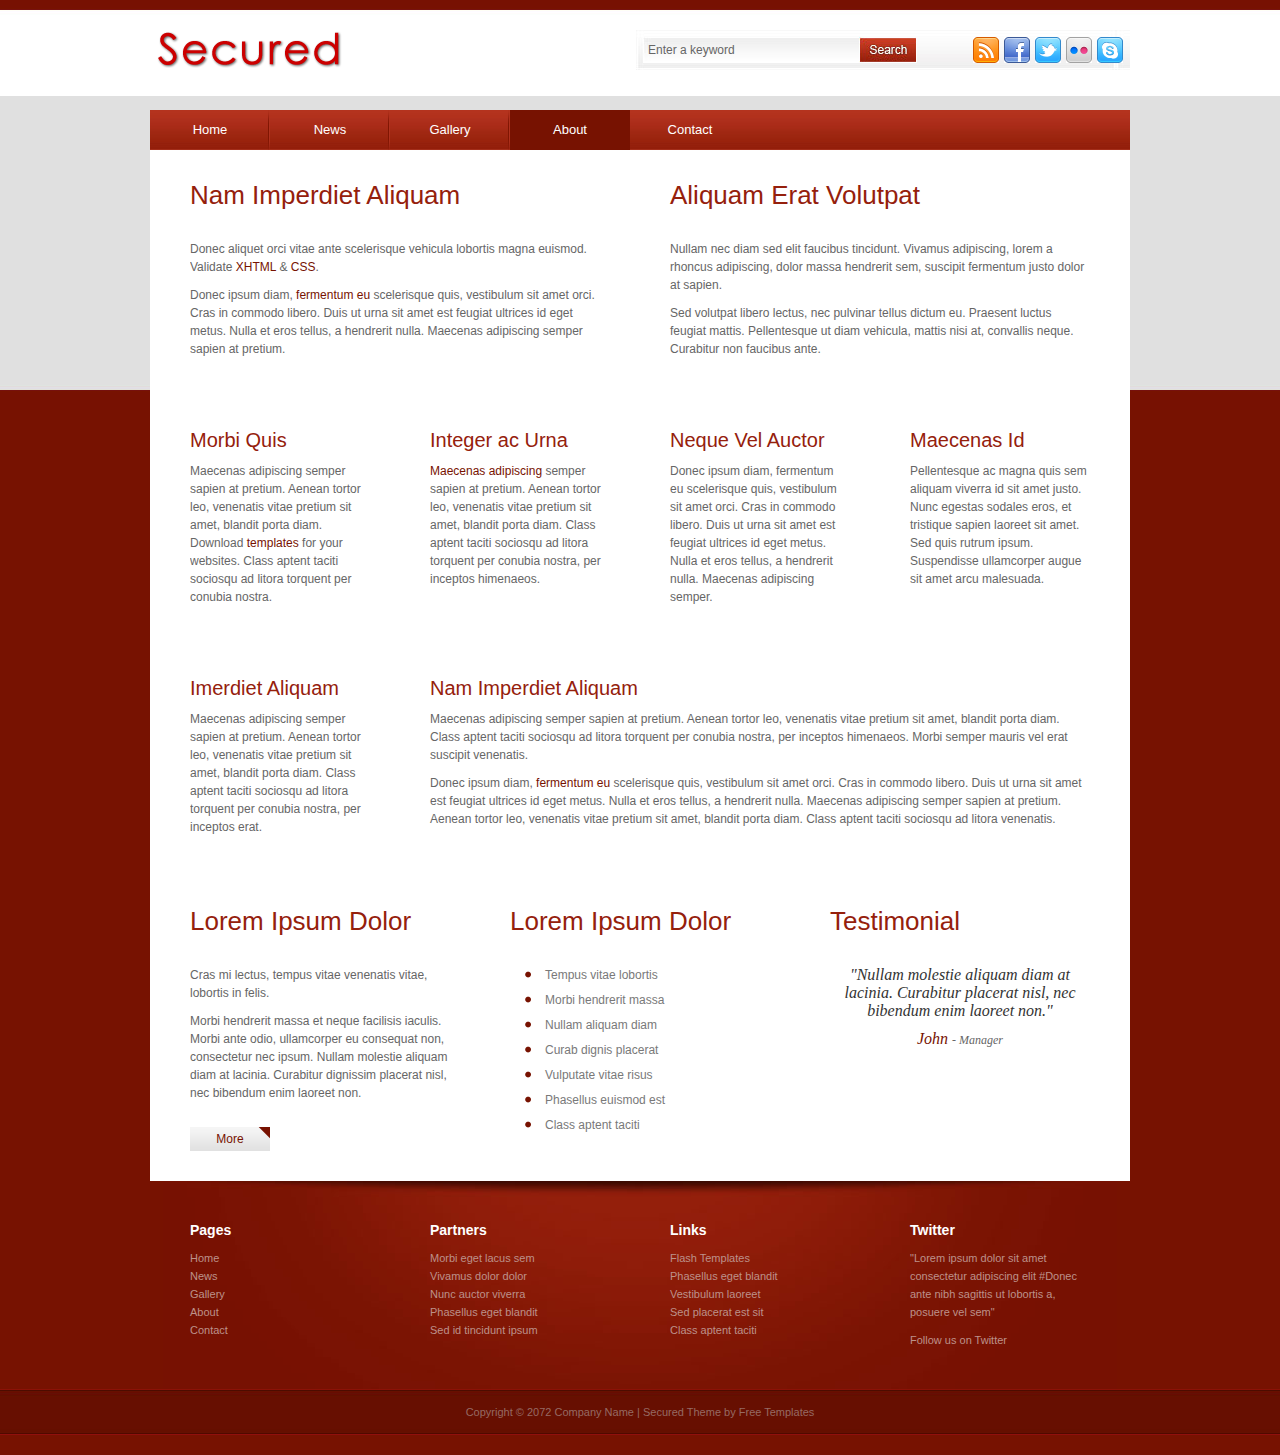
==== about.html @ c92df184 "first commit with template files" ====
<!DOCTYPE html PUBLIC "-//W3C//DTD XHTML 1.0 Transitional//EN" "http://www.w3.org/TR/xhtml1/DTD/xhtml1-transitional.dtd">
<html xmlns="http://www.w3.org/1999/xhtml">
<head>
<meta http-equiv="Content-Type" content="text/html; charset=utf-8" />
<title>About - Secured Theme</title>
<meta name="keywords" content="" />
<meta name="description" content="" />
<link href="css/templatemo_style.css" rel="stylesheet" type="text/css" />

<link rel="stylesheet" type="text/css" href="css/style.css" />
<script type="text/javascript" src="js/jquery.min.js" ></script>
<script type="text/javascript" src="js/jquery-ui.min.js" ></script>
<script type="text/javascript">
	$(document).ready(function(){
		$("#featured > ul").tabs({fx:{opacity: "toggle"}}).tabs("rotate", 5000, true);
	});
</script>

<link rel="stylesheet" type="text/css" href="css/ddsmoothmenu.css" />

<script type="text/javascript" src="js/ddsmoothmenu.js">

/***********************************************
* Smooth Navigational Menu- (c) Dynamic Drive DHTML code library (www.dynamicdrive.com)
* This notice MUST stay intact for legal use
* Visit Dynamic Drive at http://www.dynamicdrive.com/ for full source code
***********************************************/

</script>

<script type="text/javascript">

ddsmoothmenu.init({
	mainmenuid: "templatemo_menu", //menu DIV id
	orientation: 'h', //Horizontal or vertical menu: Set to "h" or "v"
	classname: 'ddsmoothmenu', //class added to menu's outer DIV
	//customtheme: ["#1c5a80", "#18374a"],
	contentsource: "markup" //"markup" or ["container_id", "path_to_menu_file"]
})

function clearText(field)
{
    if (field.defaultValue == field.value) field.value = '';
    else if (field.value == '') field.value = field.defaultValue;
}

</script>

<link rel="stylesheet" href="css/slimbox2.css" type="text/css" media="screen" /> 
<script type="text/JavaScript" src="js/slimbox2.js"></script> 


</head>
<body>

<div id="templatemo_wrapper">
	<div id="templatemo_header">
    	<div id="site_title"><a href="http://www.templatemo.com/preview/templatemo_376_secured" rel="nofollow">Secured Theme</a></div>
        <div id="templatemo_search">
            <form action="#" method="get">
              <input type="text" value="Enter a keyword" name="keyword" id="keyword" title="keyword" 
              		onfocus="clearText(this)" onblur="clearText(this)" class="txt_field" />
              <input type="submit" name="Search" value="" alt="Search" id="searchbutton" title="Search" class="sub_btn" />
            </form>
            <ul id="social">
            	<li><a href="#"><img src="images/rss.png" alt="RSS" /></a></li>
                <li><a href="https://www.facebook.com/templatemo"><img src="images/facebook.png" alt="facebook" /></a></li>
                <li><a href="#"><img src="images/twitter.png" alt="twitter" /></a></li>
                <li><a href="#"><img src="images/flickr.png" alt="flickr" /></a></li>
                <li><a href="#"><img src="images/skype.png" alt="skype" /></a></li>
			</ul>
        </div>
    </div> <!-- END of header -->

         <div id="templatemo_menu" class="ddsmoothmenu">
            <ul>
                <li><a href="index.html">Home</a></li>
                <li><a href="news.html">News</a>
                    <ul>
                        <li><a href="news.html">Category One</a></li>
                        <li><a href="news.html">Category Two</a></li>
                        <li><a href="news.html">Category Three</a></li>
                        <li><a href="news.html">Category Four</a></li>
                        <li><a href="news.html">Category Five</a></li>                                                                        
                  </ul>
                </li>
                <li><a href="gallery.html">Gallery</a></li>
                <li><a href="about.html" class="selected">About</a></li>                
                <li class="last"><a href="contact.html" class="last">Contact</a></li>
            </ul>
            <br style="clear: left" />
        </div> <!-- end of templatemo_menu -->
    
    <div id="templatemo_main">
		<div class="content_wrapper content_mb_60">
            <div class="col_2">
                <h2>Nam Imperdiet Aliquam</h2>
                <p>Donec aliquet orci vitae ante scelerisque vehicula lobortis magna euismod. Validate <a href="http://validator.w3.org/check?uri=referer" rel="nofollow">XHTML</a> &amp; <a href="http://jigsaw.w3.org/css-validator/check/referer" rel="nofollow">CSS</a>.</p>
                <p>Donec ipsum diam, <a href="#">fermentum eu</a> scelerisque quis, vestibulum sit amet orci. Cras in commodo libero. Duis ut urna sit amet est feugiat ultrices id eget metus. Nulla et eros tellus, a hendrerit nulla. Maecenas adipiscing semper sapien at pretium. </p>
            </div>        
            <div class="col_2 no_margin_right">
                <h2>Aliquam Erat Volutpat</h2>
                <p> Nullam nec diam sed elit faucibus tincidunt. Vivamus adipiscing, lorem a rhoncus adipiscing, dolor massa hendrerit sem, suscipit fermentum justo dolor at sapien. </p>
<p>Sed volutpat libero lectus, nec pulvinar tellus dictum eu. Praesent luctus feugiat mattis. Pellentesque ut diam vehicula, mattis nisi at, convallis neque. Curabitur non faucibus ante.</p> 
            </div>
            <div class="clear"></div>
        </div>
        
        <div class="content_wrapper content_mb_60">
            <div class="col_4">
                <h3>Morbi Quis </h3>
                <p>Maecenas adipiscing semper sapien at pretium. Aenean tortor leo, venenatis vitae pretium sit amet, blandit porta diam. Download <a href="#">templates</a> for your websites. Class aptent taciti sociosqu ad litora torquent per conubia nostra.</p>
            </div>  
            <div class="col_4">
                <h3>Integer ac Urna</h3>
                <p><a href="#">Maecenas adipiscing</a> semper sapien at pretium. Aenean tortor leo, venenatis vitae pretium sit amet, blandit porta diam. Class aptent taciti sociosqu ad litora torquent per conubia nostra, per inceptos himenaeos.            </p>
            </div>
            <div class="col_4">
                <h3>Neque Vel Auctor</h3>
                <p>Donec ipsum diam, fermentum eu scelerisque quis, vestibulum sit amet orci. Cras in commodo libero. Duis ut urna sit amet est feugiat ultrices id eget metus. Nulla et eros tellus, a hendrerit nulla. Maecenas adipiscing semper.</p>
            </div>        
            <div class="col_4 no_margin_right">
                <h3>Maecenas Id </h3>
                <p>Pellentesque ac magna quis sem aliquam viverra id sit amet justo. Nunc egestas sodales eros, et tristique sapien laoreet sit amet. Sed quis rutrum ipsum. Suspendisse ullamcorper augue sit amet arcu malesuada.</p> 
            </div>
        </div>
        <div class="content_wrapper content_mb_60">
            <div class="col_4">
                <h3>Imerdiet Aliquam</h3>
                <p>Maecenas adipiscing semper sapien at pretium. Aenean tortor leo, venenatis vitae pretium sit amet, blandit porta diam. Class aptent taciti sociosqu ad litora torquent per conubia nostra, per inceptos  erat.</p>
            </div>  
            <div class="col_34 no_margin_right">
                <h3>Nam Imperdiet Aliquam</h3>
                <p>Maecenas adipiscing semper sapien at pretium. Aenean tortor leo, venenatis vitae pretium sit amet, blandit porta diam. Class aptent taciti sociosqu ad litora torquent per conubia nostra, per inceptos himenaeos. Morbi semper mauris vel erat suscipit venenatis.</p>
                <p>Donec ipsum diam, <a href="#">fermentum eu</a> scelerisque quis, vestibulum sit amet orci. Cras in commodo libero. Duis ut urna sit amet est feugiat ultrices id eget metus. Nulla et eros tellus, a hendrerit nulla. Maecenas adipiscing semper sapien at pretium. Aenean tortor leo, venenatis vitae pretium sit amet, blandit porta diam. Class aptent taciti sociosqu ad litora venenatis.</p> 
            </div>
            <div class="clear"></div>
        </div>
        
        <div class="content_wrapper">
            <div class="col_3">
                <h2>Lorem Ipsum Dolor</h2>
                <p>Cras mi lectus, tempus vitae venenatis vitae, lobortis in felis.</p>
                <p> Morbi hendrerit massa et neque facilisis iaculis. Morbi ante odio, ullamcorper eu consequat non, consectetur nec ipsum. Nullam molestie aliquam diam at lacinia. Curabitur dignissim placerat nisl, nec bibendum enim laoreet non. </p>
                <a href="#" class="more">More</a>
            </div>
            
            <div class="col_3">
                <h2>Lorem Ipsum Dolor</h2>
                <ul class="list_bullet">
                    <li>Tempus vitae lobortis</li>
                    <li>Morbi hendrerit massa</li>
                    <li>Nullam aliquam diam</li>
                    <li>Curab dignis placerat</li>
                    <li>Vulputate vitae risus</li>
                    <li>Phasellus euismod est</li>
                    <li>Class aptent taciti</li>
                </ul>
            </div>
            
            <div class="col_3 no_margin_right">
                <h2>Testimonial</h2>
          		<div class="testimonial">
                	<blockquote>
                        <p>"Nullam molestie aliquam diam at lacinia. Curabitur placerat nisl, nec bibendum enim laoreet non."</p>
                        <p class="name"><a href="#">John</a> <span> - Manager</span></p>
					</blockquote>
                </div>            
            </div>	
            
            <div class="clear"></div>
        </div>  
        <div class="clear"></div>
    </div> <!-- END of templatemo_main -->

	<div id="templatemo_footer">
    	<div class="col_4">
        	<h4>Pages</h4>
            <ul class="nobullet bottom_list">
            	<li><a href="index.html">Home</a></li>
                <li><a href="news.html">News</a></li>
                <li><a href="gallery.html">Gallery</a></li>
                <li><a href="about.html">About</a></li>
                <li><a href="contact.html">Contact</a></li>
            </ul>
        </div>
        
        <div class="col_4">
        	<h4>Partners</h4>
            <ul class="nobullet bottom_list">
                <li><a href="#">Morbi eget lacus sem</a></li>
                <li><a href="#">Vivamus dolor dolor</a></li>
                <li><a href="#">Nunc auctor viverra</a></li>
                <li><a href="#">Phasellus eget blandit</a></li>
                <li><a href="#">Sed id tincidunt ipsum</a></li>
            </ul>
        </div>
        
        <div class="col_4">
        	<h4>Links</h4>
            <ul class="nobullet bottom_list">
            	<li><a href="#">Flash Templates</a></li>
                <li><a href="#">Phasellus eget blandit</a></li>
                <li><a href="#">Vestibulum laoreet</a></li>
                <li><a href="#">Sed placerat est sit</a></li>
                <li><a href="#">Class aptent taciti</a></li>
            </ul>
        </div>
        
        <div class="col_4 no_margin_right">
        	<h4>Twitter</h4>
            <p>"Lorem ipsum dolor sit amet consectetur adipiscing elit <a href="#">#Donec</a> ante nibh sagittis ut lobortis a, posuere vel sem"</p>
            <a href="#">Follow us on Twitter</a>
        </div>
        <div class="clear"></div>
    </div> <!-- END of templatemo_footer -->
</div> <!-- END of templatemo_wrapper -->
<div id="templatemo_copyright_wrapper">
    <div id="templatemo_copyright">
        Copyright © 2072 <a href="#">Company Name</a> | <a rel="nofollow" href="http://www.templatemo.com/preview/templatemo_376_secured">Secured Theme</a> by <a rel="nofollow" href="http://www.templatemo.com">Free Templates</a>
    </div>
</div>
</body>
</html>
---- css/templatemo_style.css ----
body {
	margin: 0;
	padding: 0 0 20px;
	color: #666;
	font-family: Verdana, Arial, Helvetica, sans-serif;
	font-size: 12px;
	line-height: 18px; 
	background-color: #771201; 
	background-image: url(../images/templatemo_body.jpg);
	background-repeat: repeat-x;
	background-position: top;
}

h1, h2, h3, h4, h5, h6 {
	color:#95200c;
	font-weight:400;
	padding: 0;
	margin: 0 0 10px 0;
	font-family: Verdana, Geneva, sans-serif;
}

h1 { font-size:34px; margin-bottom: 35px  }
h2 { font-size:26px; margin-bottom: 30px; line-height: 30px; }
h3 { font-size:20px; line-height: 24px }
h4 { font-size:18px }
h5 { font-size:16px }
h6 { font-size:12px }

h1 a, h2 a, h3 a, h4 a, h5 a, h6 a{
	color:#95200c;
}

.left { float:left }
.right { float:right }
.clear { clear: both }
.h10 { height: 10px }
.h20 { height: 20px }
.h30 { height: 30px }
.h60 { height: 60px }

img { margin: 0; padding: 0; border: 0; }
.img_border { border: 1px solid #ccc; background: #fff; }
.img_border_s { padding: 4px }
.img_border_b { padding: 7px }
.img_nom { display: block; margin-bottom: 15px }
.img_fl { float: left; display: block; margin: 1px 20px 8px 0 }
.img_fr { float: right; margin: 1px 0 8px 20px }

p { margin: 0 0 10px 0; padding: 0 }
em { color: #771201 }
hr { clear: both; margin-bottom: 40px; padding-top: 28px; border: none; background: url(../images/hr.png) center bottom no-repeat }

label { display: block; }
input { margin-bottom: 10px }

a:link, a:visited { color: #771201; text-decoration: none}
a:hover { color: #009900; text-decoration: underline }
a:hover, a:active { outline: none }

a.more { 
	display: inline-block; 
	text-decoration: none; 
	margin-top: 15px; 
	color: #771201; 
	width: 80px; 
	height: 24px; 
	line-height: 24px; 
	text-align: center; 
	background: url(../images/templatemo_more.png);
}

ul.nobullet { margin: 0; padding: 0; list-style: none }
ul.nobullet li { margin: 0; padding: 0 }

ul.list_bullet { margin: 10px 0 10px 15px; padding: 0; list-style: none }

ul.list_bullet li { 
	color:#797979; 
	margin: 0 0 7px 0; 
	padding: 0 0 0 20px; 
	background: url(../images/templatemo_bullet.png) no-repeat scroll 0 5px;
}

ul.list_bullet li a { color: #797979; font-weight: normal; text-decoration: none }
ul.list_bullet li a:hover { color: #797979 }

/** Columns **/

.content_wrapper { overflow: hidden; width: 100% }
.content_mb_30 { margin-bottom: 30px }
.content_mb_60 { margin-bottom: 60px }

.col_2 {width:420px;}
.col_3 {width:260px;}
.col_4 {width:180px;}
.col_23 {width:580px;}
.col_34 {width:660px;}

.col_2, .col_3, .col_4, .col_23, .col_34 { float:left; margin: 0 60px 0 0 }

.col_4 .img_fl { margin-right: 15px }
.col_4 .text { float: right; display: block; width: 130px }
.col_4 .text h3 { margin-bottom: 10px }

.left {float: left }
.right {float: right }

.no_margin_right {margin-right:0 !important;}
.margin_bottom { margin-bottom: 30px }

#templatemo_wrapper {
	width: 980px;
	margin: 0 auto;
	padding: 0 10px;
}
#templatemo_header {
	height: 80px;
	margin-bottom: 30px;
}
#templatemo_slider {
	clear: both;
	background: #1b1414
}

#templatemo_menu { width: 980px; height: 40px; background:url(../images/templatemo_menu.jpg) }

#templatemo_main { clear: both; margin: 0; padding: 30px 40px; background: #ffffff }
#templatemo_content { width: 580px }
#templatemo_sidebar { width: 260px }

#templatemo_footer {
	width: 900px;
	margin: 0 auto;
	padding: 40px;
	background: url(../images/templatemo_footer.jpg) center top no-repeat
}

#templatemo_search { 
	float: right; 
	width: 480px; 
	height: 26px; 
	padding: 7px; 
	margin-top: 30px; 
	background: url(../images/templatemo_topbar.jpg);
}

#templatemo_search form {
	float: left;
	width: 274px;
	height: 26px;
	margin: 0;
	padding: 0;
	background: url(../images/templatemo_search.jpg)
}

#templatemo_search .txt_field {
	float: left;
	display: block;
	height: 20px;
	width: 210px;
	padding: 3px 5px;
	margin: 0;
	color: #666;
	font-size: 12px;
	font-variant: normal;
	border: none;	
	background: none;
}

#templatemo_search .sub_btn {
	float: right;
	display: block;
	height: 26px;
	width: 54px;
	cursor: pointer;
	border: none;
	background: none;	
}

#templatemo_search #social { float: right; margin: 0; padding: 0; list-style: none }
#templatemo_search #social li { margin: 0 0 0 5px; padding: 0; display: block; float: left }

#site_title { float: left; margin: 30px 0 0 0 }
#site_title a { 
	display: block; 
	font-size: 12px; 
	font-family: Georgia, "Times New Roman", Times, serif; 
	width: 200px; 
	height: 40px; 
	color: #acacac; 
	text-indent: -10000px; 
	background: url(../images/templatemo_logo.png) no-repeat center center }

.service_home { text-align: center }
.service_home img { margin-bottom: 10px }
.service_home h2 { font-weight: 700; font-size: 16px; text-transform: uppercase; margin-bottom: 10px }

ul.latest_work_home li { display: block; float: left; margin: 0 10px 10px 0 }
ul.latest_work_home li img { padding: 9px; border: 1px solid #ccc; display: block }

.news_list { margin-bottom: 15px }
.news_list .date { color: #fff }
.news_list a { display: block; margin-bottom: 5px; font-weight: 700 }
.news_list p, .post_list p { font-size: 11px }

.testimonial {
	text-align: center;
}
.testimonial blockquote {
	border: none;
	margin: 0;
	padding: 0;
	font-size: 16px;
	font-style: italic;
	font-family: Georgia, "Times New Roman", Times, serif;
	color: #333;
}
.testimonial .name span{
	color: #666;
	font-size: 12px
}

/* Gallery */
#gallery li { 
	display: block; 
	float: left; 
	margin: 0 30px 30px 0; 
	padding: 0; 
	width: 196px; 
	position: relative;
}

#gallery li span { display: block }
#gallery li span a.more { display: block; margin-top: 10px }
#gallery li.no_margin_right { margin-right: 0 }

#gallery li span {
	display: none; 
	font-size: 11px; 
	position: absolute; 
	bottom: 7px; 
	left: 7px; 
	padding: 5px; 
	background: #fff; 
	color: #ccc;
	width: 266px; 
	line-height: 1.2em;
	background: url(../images/caption_background.png) repeat;
}

#gallery li span h4 { color: #fff; margin-bottom: 10px; font-size: 14px }
#gallery li a:hover { text-decoration: none }

.post_list { margin-bottom: 60px }
.post_list strong { display: block; font-size: 11px; }
.post_list h2 { font-size: 12px; font-weight: 700; line-height: 18px; margin-bottom: 10px }


.post { clear: both; margin: 0 0 40px 0; padding: 0 0 40px 0; background: url(../images/templatemo_hr_divider.png) repeat-x bottom }
.post h2 { margin-bottom: 30px }
.post p { margin-bottom: 15px }

.comment_list { margin: 0 0 40px; padding: 0; list-style: none }
.comment_list .comment_box { padding: 20px; border-bottom: 1px solid #ccc  }
.comment_list li { margin-bottom: 40px }
.comment_list li ul { list-style: none; background: none }
.comment_list li ul li { margin-bottom: 20px }
.comment_list li ul li .comment_box {  }

.comment_content { float: right; width: 430px }
.comment_list li ul li.depth_2 .comment_content  { width: 390px }
.comment_list li ul li.depth_3 .comment_box { border-bottom: 1px solid #ccc}
.comment_list li ul li.depth_3 .comment_content  { width: 350px }

.comment_meta strong { font-size: 12px; font-weight: bold; margin-right: 10px; }
.comment_meta { font-size: 10px; font-weight: bold; }

#comment_form { width: 400px; margin-top: 40px }
#comment_form form label { display: block }

#comment_form form .input_field { 
	display: block; 
	width: 192px; 
	padding: 5px; 
	margin-bottom: 20px; 
	font-family: Verdana, Arial, Helvetica, sans-serif;
	color: #666; 
	background: #EEEEEE; 
	border: 1px solid #663333;
}

#comment_form form textarea { 
	width: 388px; 
	height: 130px; 
	padding: 5px; 
	margin-bottom: 10px; 
	font-family: Verdana, Arial, Helvetica, sans-serif;
	color: #666; 
	background: #EEEEEE; 
	border: 1px solid #663333;
}

/* sidebar */
#templatemo_sidebar {}

.sidebar_section {
	padding: 10px;
	width: 200px;
	margin-bottom: 40px;
}

ul.sidebar_link li {
	padding: 10px 0;
	border-bottom: 1px solid #ccc
}

ul.rc_comment li span { color: #333 }

#contact_form { padding: 0; margin-bottom: 20px;}
#contact_form form { margin: 0px; padding: 0px; }

#contact_form form .input_field { 
	width: 180px; 
	padding: 5px; 
	margin-bottom: 10px;
	font-family: Verdana, Arial, Helvetica, sans-serif;
	color: #666;  
	background: #EEEEEE; 
	border: 1px solid #663333; 
}

#contact_form form label { display: block; margin-bottom: 5px; }

#contact_form form textarea { 
	width: 418px; 
	height: 130px; 
	padding: 5px; 
	margin-bottom: 10px;
	font-family: Verdana, Arial, Helvetica, sans-serif;
	color: #666; 
	background: #EEEEEE; 
	border: 1px solid #663333;
}

#contact_form form .submit_btn, #comment_form form .submit_btn { 
	cursor: pointer; 
	margin: 0px;
	padding: 6px 14px; 
	color: #FFFFFF; 
	background: #990000; 
	border: 1px solid #663333;
}

#templatemo_footer { color: #bd918a; font-size: 11px; }
#templatemo_footer a { color: #bd918a }
#templatemo_footer h4 { color: #fff; font-size: 14px; font-weight: 700 }

#templatemo_copyright_wrapper { 
	clear: both; 
	width: 100%; 
	height: 46px; 
	background: url(../images/templatemo_copyright.jpg) repeat-x;
}

#templatemo_copyright { 
	margin: 0 auto; 
	width: 900px; 
	height: 46px; 
	line-height: 46px; 
	text-align: center; 
	color: #966a63; 
	font-size: 11px;
	background: url(../images/templatemo_copyright.png) center;
}

#templatemo_copyright a { color: #966a63 }

.templatemo_paging { margin: 0 0 20px; padding: 0 }
.templatemo_paging ul { margin: 0; padding: 0; list-style: none }
.templatemo_paging ul li { margin: 0; padding: 0; display: inline }

.templatemo_paging ul li a { 
	float: left; 
	display: block; 
	color: #666; 
	text-decoration: none; 
	margin-right: 5px; 
	padding: 5px 10px; 
	background: #eeeeee; 
	border: 1px solid #dddddc;
}

.templatemo_paging ul li a:hover {
	background: #771201; 
	border: 1px solid #5f0e00; 
	color: #fff 
}
---- css/style.css ----
#featured{ 
	width:660px; 
	padding-right:280px; 
	position:relative; 
	border:20px solid #1b1414; 
	height:280px; 
	background: #ebebeb;
}
#featured ul.ui-tabs-nav{ 
	position:absolute; 
	top:0; left:645px; 
	list-style:none; 
	padding:0; margin:0; 
	width:295px; 
	z-index: 100;
}
#featured ul.ui-tabs-nav li{ 
	padding: 0; padding-left: 15px;
	margin: 0;
	font-size:12px; 
	color:#666; 
}
#featured ul.ui-tabs-nav li img{ 
	float:left;
	background:#fff; 
	margin-right: 5px;
	padding: 4px; 
	border:1px solid #999;
}
#featured ul.ui-tabs-nav li span{ 
	font-size:11px; font-family:Verdana; 
	line-height:18px; 
}
#featured li.ui-tabs-nav-item a{ 
	display:block; 
	padding: 5px 5px;
	margin: 0;
	height: 60px; 
	color:#333;
	line-height:20px;
}
#featured li.ui-tabs-nav-item a:hover{ 
	background:#ebebeb; 
}
#featured li.ui-tabs-selected{ 
	background: url(../images/slider_hover.png) no-repeat;  
}
#featured ul.ui-tabs-nav li.ui-tabs-selected a{ 
}
#featured .ui-tabs-panel{ 
	width:660px; height:280px; 
	background:#999; position:relative;
}
#featured .ui-tabs-panel .info{ 
	position:absolute; 
	top:180px; left:0; 
	width: 400px;
	height:80px; 
	background: url(../images/transparent-bg.png); 
}
#featured .info h2{ 
	font-size:18px; font-family:Georgia, serif; 
	color:#fff; padding:5px; margin:0;
	overflow:hidden; 
}
#featured .info p{ 
	margin:0 5px; 
	font-family:Verdana; font-size:11px; 
	line-height:15px; color:#f0f0f0;
}
#featured .info a{ 
	text-decoration:none; 
	color:#fff; 
}
#featured .info a:hover{ 
	text-decoration:underline; 
}
#featured .ui-tabs-hide{ 
	display:none; 
}
---- css/ddsmoothmenu.css ----
.ddsmoothmenu{
}

.ddsmoothmenu ul{
	margin: 0;
	padding: 0;
	list-style-type: none;
}

/*Top level list items*/
.ddsmoothmenu ul li{
	position: relative;
	display: inline;
	float: left;
	background:url(../images/templatemo_menu_divider.png) center right no-repeat
}

/*Top level menu link items style*/
.ddsmoothmenu ul li a {
	display: block;
	height: 40px;
	width: 120px;
	line-height: 40px;
	font-size: 13px;
	color: #fff;	
	text-align: center;
	text-decoration: none;
	font-weight: 400;
	outline: none;
}

* html .ddsmoothmenu ul li a{ /*IE6 hack to get sub menu links to behave correctly*/
display: inline-block;
}
.ddsmoothmenu ul li.last { background: none }

.ddsmoothmenu ul li a.selected, .ddsmoothmenu ul li a:hover { /*CSS class that's dynamically added to the currently active menu items' LI A element*/
	background: #771201;
}

/*1st sub level menu*/
.ddsmoothmenu ul li ul {
	position: absolute;
	width: 160px;
	margin: 5px 0 0 0;
	display: none; /*collapse all sub menus to begin with*/
	visibility: hidden;
	background: #96200c;
	border: 5px solid #771201;
	border-left: 0;
	border-right: 0;
}

/*Sub level menu list items (undo style from Top level List Items)*/
.ddsmoothmenu ul li ul li{
display: list-item;
float: none;
}

/*All subsequent sub menu levels vertical offset after 1st level sub menu */
.ddsmoothmenu ul li ul li ul{
top: 0;
}

/* Sub level menu links style */
.ddsmoothmenu ul li ul li a{
	font-weight: 500;
	width: 120px; /*width of sub menus*/
	margin: 0;
	padding: 5px 20px;
	height: 18px;
	line-height: 18px;
	font-size: 11px;
	text-align: left;
	background: none;
	color: #e0dbda;
	border-bottom: 1px solid #881906;
}

.ddsmoothmenu ul li ul li .last {
	border-bottom: none;
}

.ddsmoothmenu ul li ul li a.selected, .ddsmoothmenu ul li ul li a:hover {
	color: #fff;
	background: #881906;
}

/* Holly Hack for IE \*/
* html .ddsmoothmenu{height: 1%;} /*Holly Hack for IE7 and below*/
---- css/slimbox2.css ----
/* SLIMBOX */

#lbOverlay {
	position: fixed;
	z-index: 9999;
	left: 0;
	top: 0;
	width: 100%;
	height: 100%;
	background-color: #000;
	cursor: pointer;
}

#lbCenter, #lbBottomContainer {
	position: absolute;
	z-index: 9999;
	overflow: hidden;
	background-color: #fff;
}

.lbLoading {
	background: #fff url(../images/loading.gif) no-repeat center;
}

#lbImage {
	position: absolute;
	left: 0;
	top: 0;
	border: 10px solid #fff;
	background-repeat: no-repeat;
}

#lbPrevLink, #lbNextLink {
	display: block;
	position: absolute;
	top: 0;
	width: 50%;
	outline: none;
}

#lbPrevLink {
	left: 0;
}

#lbPrevLink:hover {
	background: transparent url(../images/prevlabel.gif) no-repeat 0 15%;
}

#lbNextLink {
	right: 0;
}

#lbNextLink:hover {
	background: transparent url(../images/nextlabel.gif) no-repeat 100% 15%;
}

#lbBottom {
	font-family: Verdana, Arial, Geneva, Helvetica, sans-serif;
	font-size: 10px;
	color: #666;
	line-height: 1.4em;
	text-align: left;
	border: 10px solid #fff;
	border-top-style: none;
}

#lbCloseLink {
	display: block;
	float: right;
	width: 66px;
	height: 22px;
	background: transparent url(../images/closelabel.gif) no-repeat center;
	margin: 5px 0;
	outline: none;
}

#lbCaption, #lbNumber {
	margin-right: 71px;
}

#lbCaption {
	font-weight: bold;
}
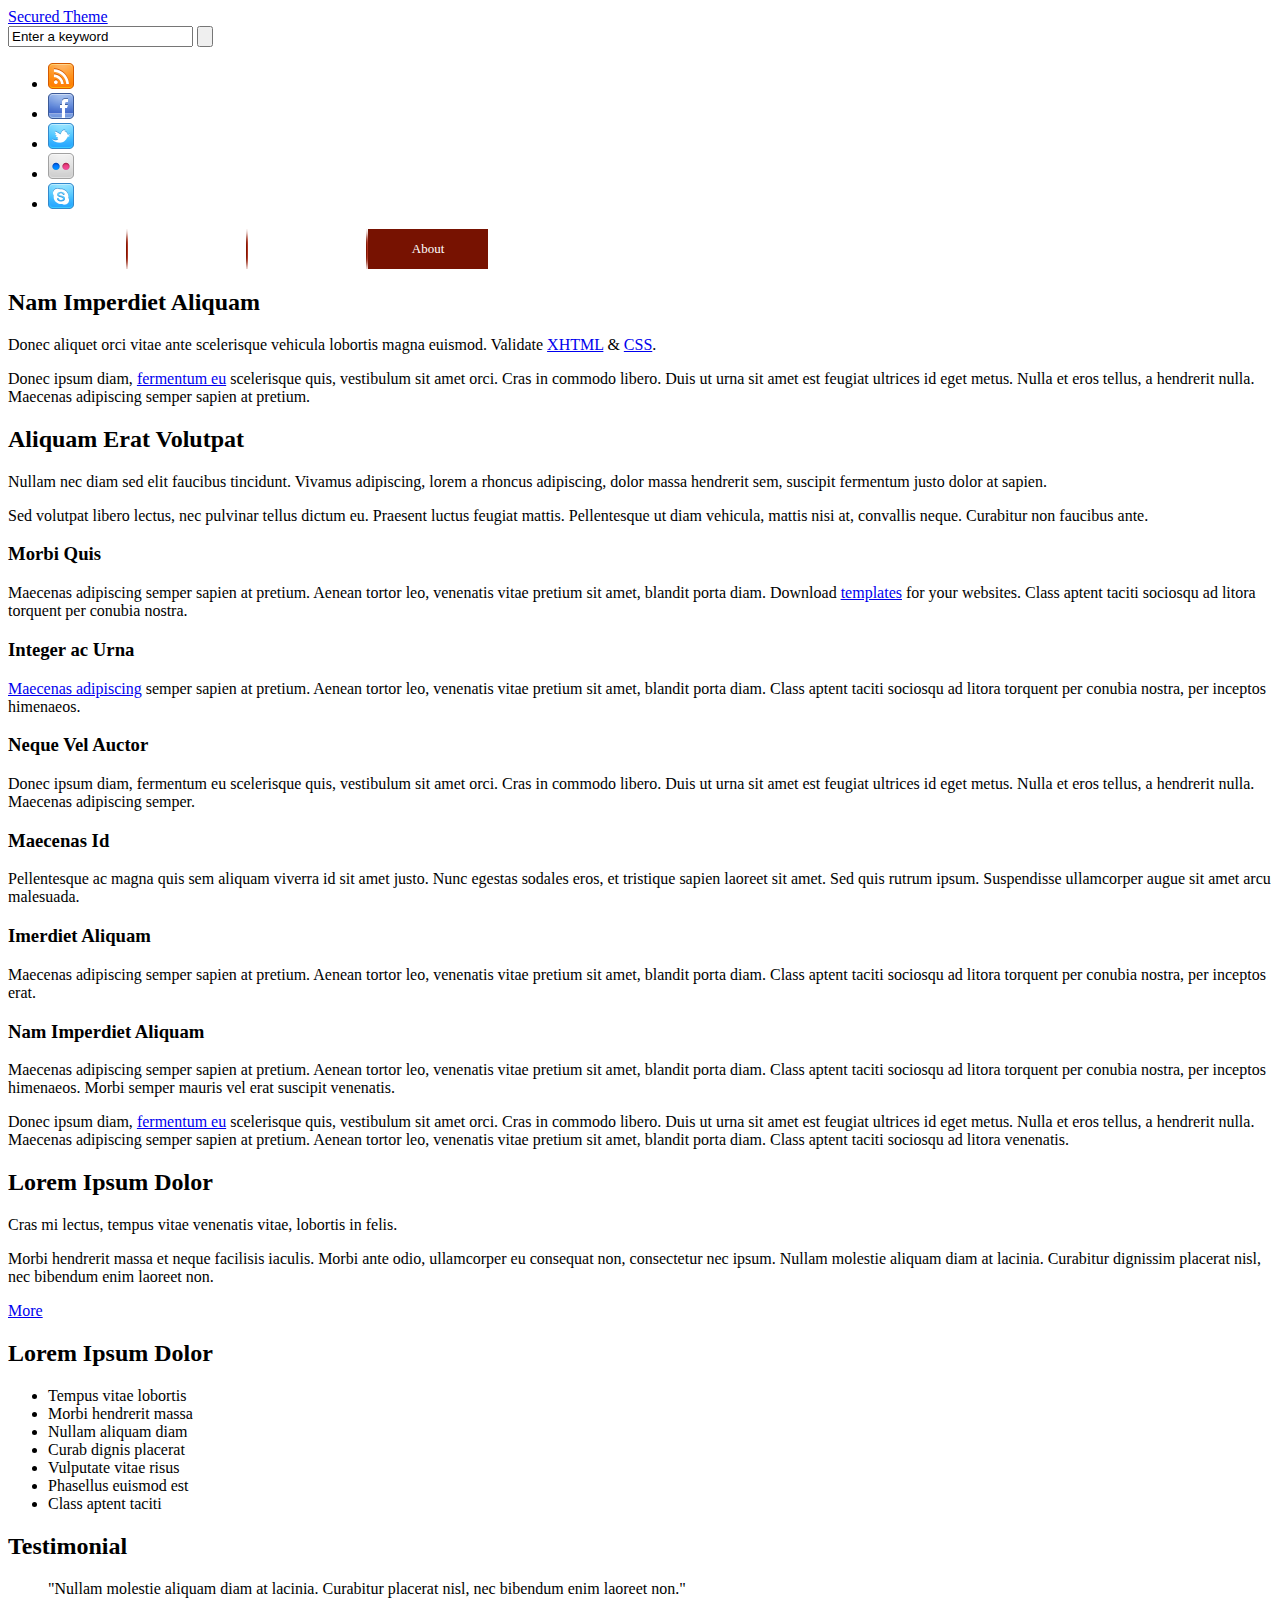
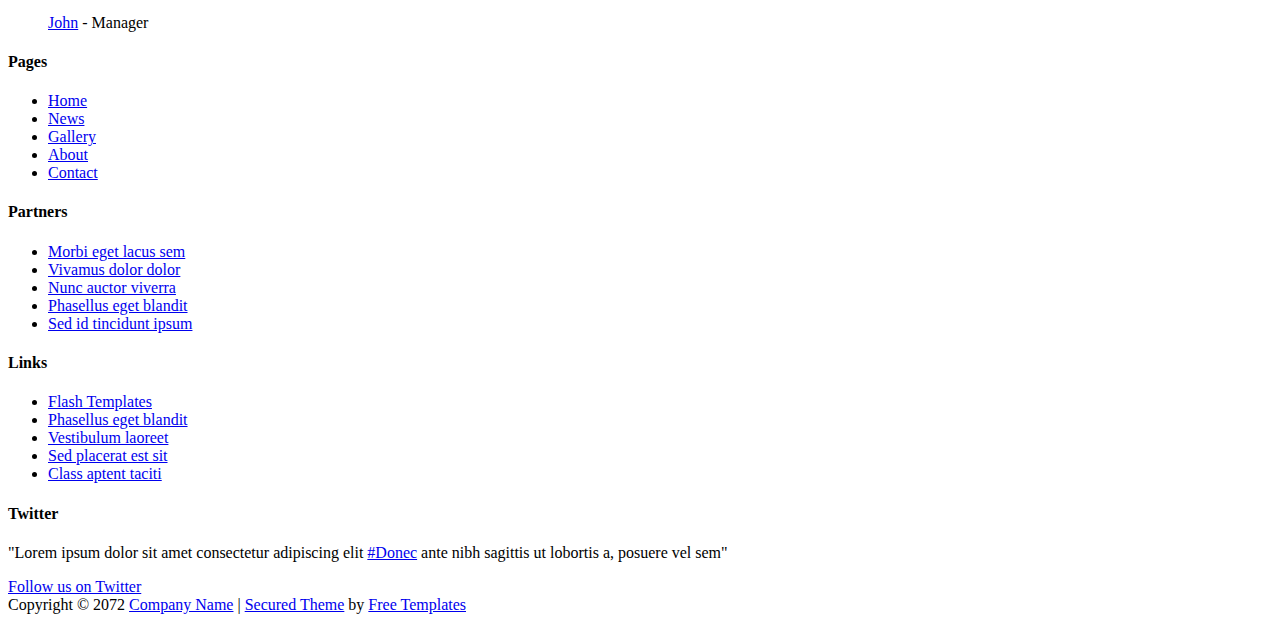
==== commit b2612fc3: "template name removed" ====
--- a/about.html
+++ b/about.html
@@ -5,7 +5,7 @@
 <title>About - Secured Theme</title>
 <meta name="keywords" content="" />
 <meta name="description" content="" />
-<link href="css/templatemo_style.css" rel="stylesheet" type="text/css" />
+<link href="css/vision_style.css" rel="stylesheet" type="text/css" />
 
 <link rel="stylesheet" type="text/css" href="css/style.css" />
 <script type="text/javascript" src="js/jquery.min.js" ></script>
@@ -31,7 +31,7 @@
 <script type="text/javascript">
 
 ddsmoothmenu.init({
-	mainmenuid: "templatemo_menu", //menu DIV id
+	mainmenuid: "vision_menu", //menu DIV id
 	orientation: 'h', //Horizontal or vertical menu: Set to "h" or "v"
 	classname: 'ddsmoothmenu', //class added to menu's outer DIV
 	//customtheme: ["#1c5a80", "#18374a"],
@@ -53,10 +53,10 @@
 </head>
 <body>
 
-<div id="templatemo_wrapper">
-	<div id="templatemo_header">
-    	<div id="site_title"><a href="http://www.templatemo.com/preview/templatemo_376_secured" rel="nofollow">Secured Theme</a></div>
-        <div id="templatemo_search">
+<div id="vision_wrapper">
+	<div id="vision_header">
+    	<div id="site_title"><a href="http://www.templatemo.com/preview/vision_376_secured" rel="nofollow">Secured Theme</a></div>
+        <div id="vision_search">
             <form action="#" method="get">
               <input type="text" value="Enter a keyword" name="keyword" id="keyword" title="keyword" 
               		onfocus="clearText(this)" onblur="clearText(this)" class="txt_field" />
@@ -72,7 +72,7 @@
         </div>
     </div> <!-- END of header -->
 
-         <div id="templatemo_menu" class="ddsmoothmenu">
+         <div id="vision_menu" class="ddsmoothmenu">
             <ul>
                 <li><a href="index.html">Home</a></li>
                 <li><a href="news.html">News</a>
@@ -89,9 +89,9 @@
                 <li class="last"><a href="contact.html" class="last">Contact</a></li>
             </ul>
             <br style="clear: left" />
-        </div> <!-- end of templatemo_menu -->
+        </div> <!-- end of vision_menu -->
     
-    <div id="templatemo_main">
+    <div id="vision_main">
 		<div class="content_wrapper content_mb_60">
             <div class="col_2">
                 <h2>Nam Imperdiet Aliquam</h2>
@@ -171,9 +171,9 @@
             <div class="clear"></div>
         </div>  
         <div class="clear"></div>
-    </div> <!-- END of templatemo_main -->
-
-	<div id="templatemo_footer">
+    </div> <!-- END of vision_main -->
+
+	<div id="vision_footer">
     	<div class="col_4">
         	<h4>Pages</h4>
             <ul class="nobullet bottom_list">
@@ -213,11 +213,11 @@
             <a href="#">Follow us on Twitter</a>
         </div>
         <div class="clear"></div>
-    </div> <!-- END of templatemo_footer -->
-</div> <!-- END of templatemo_wrapper -->
-<div id="templatemo_copyright_wrapper">
-    <div id="templatemo_copyright">
-        Copyright © 2072 <a href="#">Company Name</a> | <a rel="nofollow" href="http://www.templatemo.com/preview/templatemo_376_secured">Secured Theme</a> by <a rel="nofollow" href="http://www.templatemo.com">Free Templates</a>
+    </div> <!-- END of vision_footer -->
+</div> <!-- END of vision_wrapper -->
+<div id="vision_copyright_wrapper">
+    <div id="vision_copyright">
+        Copyright © 2072 <a href="#">Company Name</a> | <a rel="nofollow" href="http://www.templatemo.com/preview/vision_376_secured">Secured Theme</a> by <a rel="nofollow" href="http://www.templatemo.com">Free Templates</a>
     </div>
 </div>
 </body>
--- a/css/style.css
+++ b/css/style.css
@@ -1,9 +1,9 @@
 #featured{ 
 	width:660px; 
-	padding-right:280px; 
+	padding-right:300px; 
 	position:relative; 
-	border:20px solid #1b1414; 
-	height:280px; 
+	border:10px solid #1b1414; 
+	height:260px; 
 	background: #ebebeb;
 }
 #featured ul.ui-tabs-nav{ 
@@ -35,7 +35,7 @@
 	display:block; 
 	padding: 5px 5px;
 	margin: 0;
-	height: 60px; 
+	height: 54px; 
 	color:#333;
 	line-height:20px;
 }
@@ -48,14 +48,14 @@
 #featured ul.ui-tabs-nav li.ui-tabs-selected a{ 
 }
 #featured .ui-tabs-panel{ 
-	width:660px; height:280px; 
+	width:660px; height:260px; 
 	background:#999; position:relative;
 }
 #featured .ui-tabs-panel .info{ 
 	position:absolute; 
-	top:180px; left:0; 
+	top:190px; left:0; 
 	width: 400px;
-	height:80px; 
+	height:70px; 
 	background: url(../images/transparent-bg.png); 
 }
 #featured .info h2{ 
--- a/css/ddsmoothmenu.css
+++ b/css/ddsmoothmenu.css
@@ -12,7 +12,7 @@
 	position: relative;
 	display: inline;
 	float: left;
-	background:url(../images/templatemo_menu_divider.png) center right no-repeat
+	background:url(../images/vision_menu_divider.png) center right no-repeat
 }
 
 /*Top level menu link items style*/
